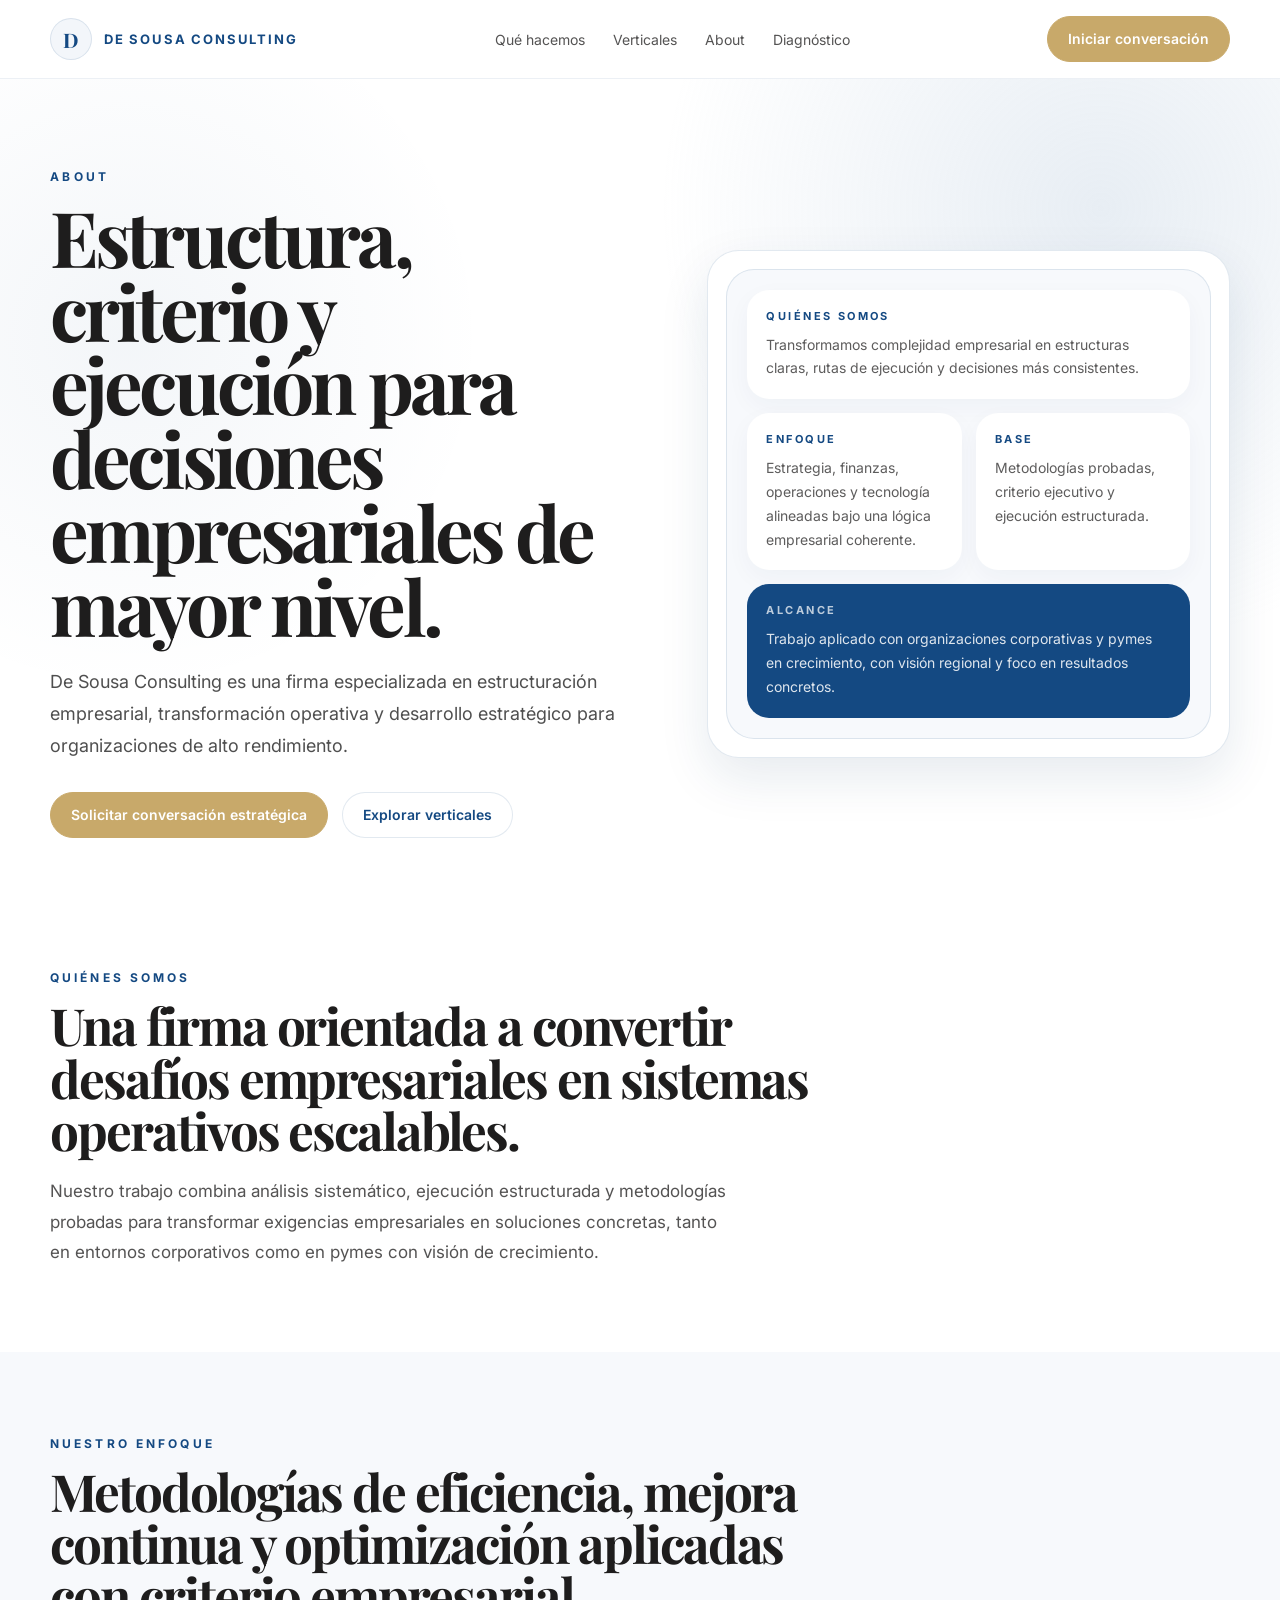
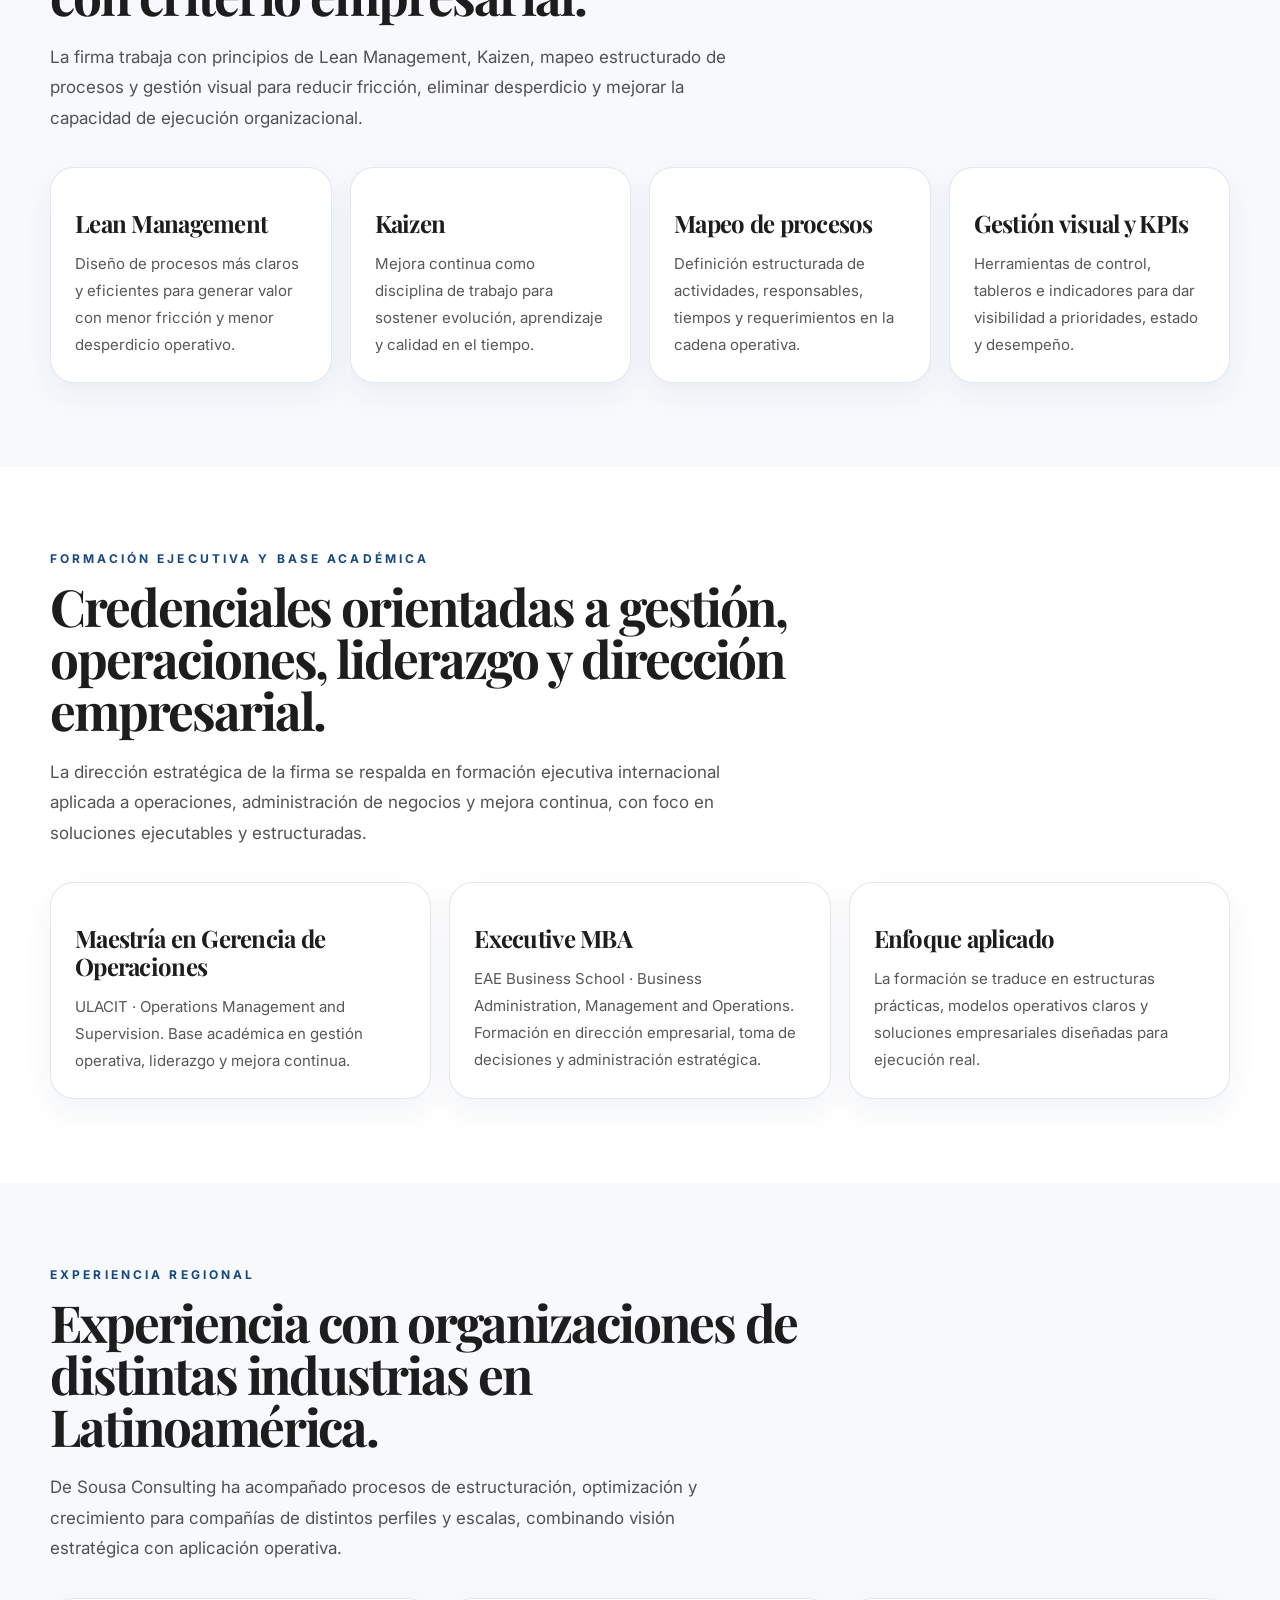
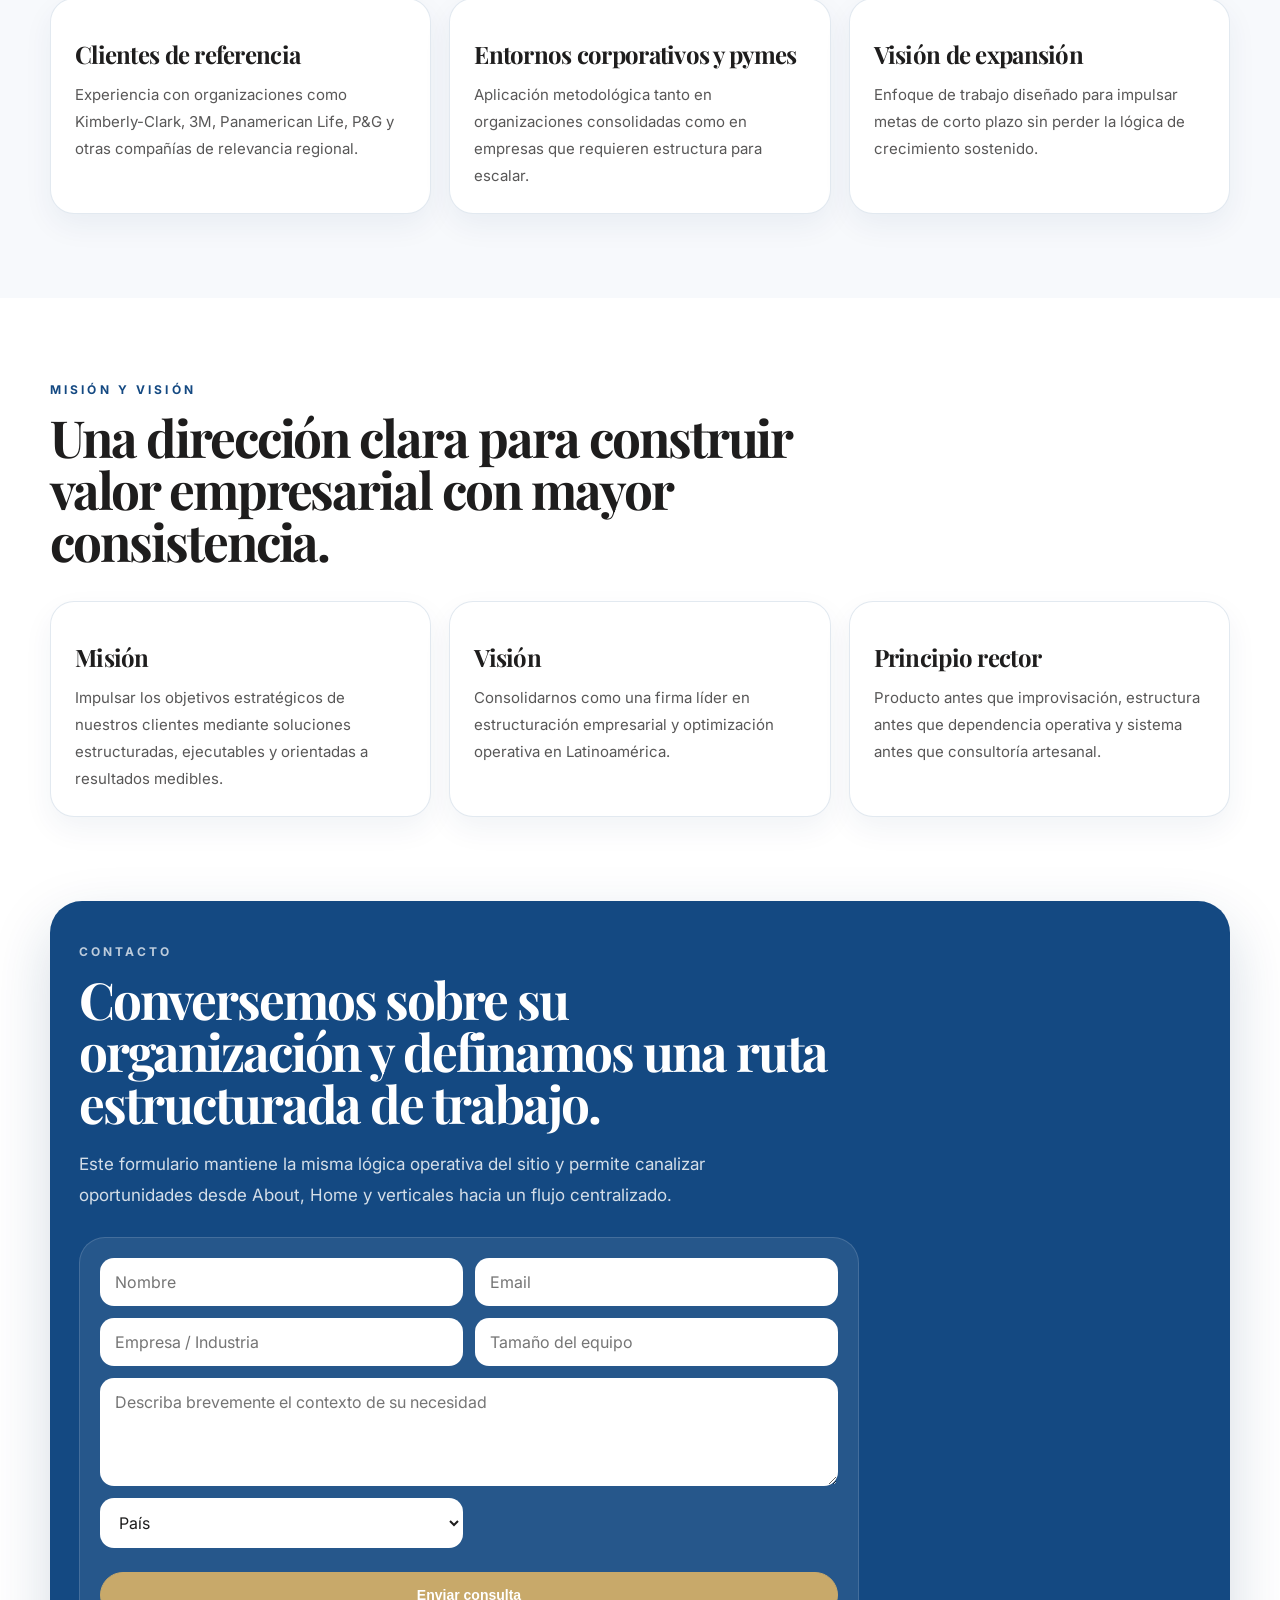
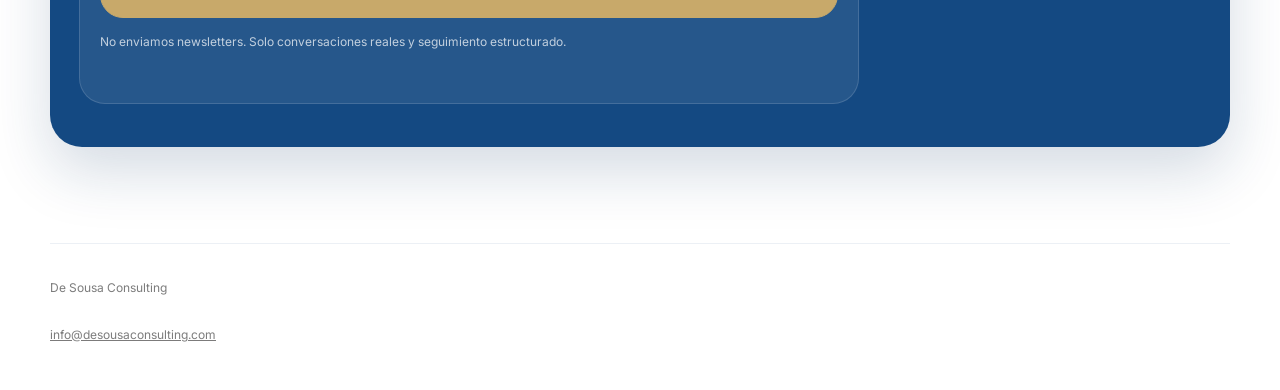
==== about/index.html @ 79d65e36 "Create index.html" ====
<!doctype html>
<html lang="es">
  <head>
    <meta charset="utf-8" />
    <meta name="viewport" content="width=device-width,initial-scale=1" />
    <title>About — De Sousa Consulting</title>

    <meta
      name="description"
      content="Conozca a De Sousa Consulting, su enfoque metodológico, credenciales ejecutivas y experiencia regional en estructuración empresarial, operaciones y estrategia."
    />
    <meta name="theme-color" content="#144982" />

    <link rel="icon" type="image/png" href="/favicon.png" />
    <link rel="preconnect" href="https://fonts.googleapis.com" />
    <link rel="preconnect" href="https://fonts.gstatic.com" crossorigin />
    <link
      href="https://fonts.googleapis.com/css2?family=Inter:wght@400;500;600;700&family=Playfair+Display:wght@600;700&display=swap"
      rel="stylesheet"
    />
    <link rel="stylesheet" href="/styles.css" />

    <meta property="og:title" content="About — De Sousa Consulting" />
    <meta
      property="og:description"
      content="Firma especializada en estructuración empresarial, transformación operativa y desarrollo estratégico para organizaciones de alto rendimiento."
    />
    <meta property="og:type" content="website" />
    <meta property="og:site_name" content="De Sousa Consulting" />
    <meta property="og:url" content="https://desousaconsulting.com/about/" />
    <meta property="og:image" content="https://desousaconsulting.com/assets/og-about.jpg" />
    <link rel="canonical" href="https://desousaconsulting.com/about/" />

    <meta name="twitter:card" content="summary_large_image" />
    <meta name="twitter:title" content="About — De Sousa Consulting" />
    <meta
      name="twitter:description"
      content="Experiencia, credenciales y enfoque metodológico aplicados a estrategia, operaciones y transformación empresarial."
    />
    <meta name="twitter:image" content="https://desousaconsulting.com/assets/og-about.jpg" />

    <script src="https://challenges.cloudflare.com/turnstile/v0/api.js" async defer></script>
    <script defer src="/config.js"></script>
    <script defer src="/app.js"></script>
  </head>

  <body>
    <header class="site-header">
      <div class="wrap header-inner">
        <a href="/" class="brand" aria-label="Inicio De Sousa Consulting">
          <span class="brand-mark">D</span>
          <span class="brand-text">De Sousa Consulting</span>
        </a>

        <nav class="site-nav" aria-label="Navegación principal">
          <a href="/#que-hacemos">Qué hacemos</a>
          <a href="/#verticales">Verticales</a>
          <a href="/about/">About</a>
          <a href="/#diagnostico">Diagnóstico</a>
        </nav>

        <a class="btn" href="#contacto">Iniciar conversación</a>
      </div>
    </header>

    <main id="top">
      <section class="hero" aria-labelledby="hero-title">
        <div class="wrap hero-grid">
          <div>
            <p class="eyebrow">About</p>
            <h1 id="hero-title">Estructura, criterio y ejecución para decisiones empresariales de mayor nivel.</h1>
            <p class="lead">
              De Sousa Consulting es una firma especializada en estructuración empresarial, transformación operativa y desarrollo estratégico para organizaciones de alto rendimiento.
            </p>
            <div class="cta-row">
              <a class="btn" href="#contacto">Solicitar conversación estratégica</a>
              <a class="btn secondary" href="/#verticales">Explorar verticales</a>
            </div>
          </div>

          <div class="hero-panel" aria-label="Resumen institucional">
            <div class="hero-panel-inner">
              <div class="info-card">
                <p class="mini-label">Quiénes somos</p>
                <p class="mini-copy">
                  Transformamos complejidad empresarial en estructuras claras, rutas de ejecución y decisiones más consistentes.
                </p>
              </div>

              <div class="info-grid-2">
                <div class="info-card">
                  <p class="mini-label">Enfoque</p>
                  <p class="mini-copy">Estrategia, finanzas, operaciones y tecnología alineadas bajo una lógica empresarial coherente.</p>
                </div>
                <div class="info-card">
                  <p class="mini-label">Base</p>
                  <p class="mini-copy">Metodologías probadas, criterio ejecutivo y ejecución estructurada.</p>
                </div>
              </div>

              <div class="info-card dark">
                <p class="mini-label">Alcance</p>
                <p class="mini-copy">
                  Trabajo aplicado con organizaciones corporativas y pymes en crecimiento, con visión regional y foco en resultados concretos.
                </p>
              </div>
            </div>
          </div>
        </div>
      </section>

      <section class="section" id="quienes-somos" aria-labelledby="quienes-somos-title">
        <div class="wrap">
          <div class="section-header">
            <p class="section-label">Quiénes somos</p>
            <h2 id="quienes-somos-title">Una firma orientada a convertir desafíos empresariales en sistemas operativos escalables.</h2>
            <p class="section-intro">
              Nuestro trabajo combina análisis sistemático, ejecución estructurada y metodologías probadas para transformar exigencias empresariales en soluciones concretas, tanto en entornos corporativos como en pymes con visión de crecimiento.
            </p>
          </div>
        </div>
      </section>

      <section class="section alt" id="enfoque" aria-labelledby="enfoque-title">
        <div class="wrap">
          <div class="section-header">
            <p class="section-label">Nuestro enfoque</p>
            <h2 id="enfoque-title">Metodologías de eficiencia, mejora continua y optimización aplicadas con criterio empresarial.</h2>
            <p class="section-intro">
              La firma trabaja con principios de Lean Management, Kaizen, mapeo estructurado de procesos y gestión visual para reducir fricción, eliminar desperdicio y mejorar la capacidad de ejecución organizacional.
            </p>
          </div>

          <div class="grid-4">
            <article class="feature-card">
              <h3>Lean Management</h3>
              <p>Diseño de procesos más claros y eficientes para generar valor con menor fricción y menor desperdicio operativo.</p>
            </article>

            <article class="feature-card">
              <h3>Kaizen</h3>
              <p>Mejora continua como disciplina de trabajo para sostener evolución, aprendizaje y calidad en el tiempo.</p>
            </article>

            <article class="feature-card">
              <h3>Mapeo de procesos</h3>
              <p>Definición estructurada de actividades, responsables, tiempos y requerimientos en la cadena operativa.</p>
            </article>

            <article class="feature-card">
              <h3>Gestión visual y KPIs</h3>
              <p>Herramientas de control, tableros e indicadores para dar visibilidad a prioridades, estado y desempeño.</p>
            </article>
          </div>
        </div>
      </section>

      <section class="section" id="credenciales" aria-labelledby="credenciales-title">
        <div class="wrap">
          <div class="section-header">
            <p class="section-label">Formación ejecutiva y base académica</p>
            <h2 id="credenciales-title">Credenciales orientadas a gestión, operaciones, liderazgo y dirección empresarial.</h2>
            <p class="section-intro">
              La dirección estratégica de la firma se respalda en formación ejecutiva internacional aplicada a operaciones, administración de negocios y mejora continua, con foco en soluciones ejecutables y estructuradas.
            </p>
          </div>

          <div class="grid-3">
            <article class="feature-card">
              <h3>Maestría en Gerencia de Operaciones</h3>
              <p>ULACIT · Operations Management and Supervision. Base académica en gestión operativa, liderazgo y mejora continua.</p>
            </article>

            <article class="feature-card">
              <h3>Executive MBA</h3>
              <p>EAE Business School · Business Administration, Management and Operations. Formación en dirección empresarial, toma de decisiones y administración estratégica.</p>
            </article>

            <article class="feature-card">
              <h3>Enfoque aplicado</h3>
              <p>La formación se traduce en estructuras prácticas, modelos operativos claros y soluciones empresariales diseñadas para ejecución real.</p>
            </article>
          </div>
        </div>
      </section>

      <section class="section alt" id="experiencia" aria-labelledby="experiencia-title">
        <div class="wrap">
          <div class="section-header">
            <p class="section-label">Experiencia regional</p>
            <h2 id="experiencia-title">Experiencia con organizaciones de distintas industrias en Latinoamérica.</h2>
            <p class="section-intro">
              De Sousa Consulting ha acompañado procesos de estructuración, optimización y crecimiento para compañías de distintos perfiles y escalas, combinando visión estratégica con aplicación operativa.
            </p>
          </div>

          <div class="grid-3">
            <article class="feature-card">
              <h3>Clientes de referencia</h3>
              <p>Experiencia con organizaciones como Kimberly-Clark, 3M, Panamerican Life, P&amp;G y otras compañías de relevancia regional.</p>
            </article>

            <article class="feature-card">
              <h3>Entornos corporativos y pymes</h3>
              <p>Aplicación metodológica tanto en organizaciones consolidadas como en empresas que requieren estructura para escalar.</p>
            </article>

            <article class="feature-card">
              <h3>Visión de expansión</h3>
              <p>Enfoque de trabajo diseñado para impulsar metas de corto plazo sin perder la lógica de crecimiento sostenido.</p>
            </article>
          </div>
        </div>
      </section>

      <section class="section" id="mision-vision" aria-labelledby="mision-vision-title">
        <div class="wrap">
          <div class="section-header">
            <p class="section-label">Misión y visión</p>
            <h2 id="mision-vision-title">Una dirección clara para construir valor empresarial con mayor consistencia.</h2>
          </div>

          <div class="grid-3">
            <article class="feature-card">
              <h3>Misión</h3>
              <p>Impulsar los objetivos estratégicos de nuestros clientes mediante soluciones estructuradas, ejecutables y orientadas a resultados medibles.</p>
            </article>

            <article class="feature-card">
              <h3>Visión</h3>
              <p>Consolidarnos como una firma líder en estructuración empresarial y optimización operativa en Latinoamérica.</p>
            </article>

            <article class="feature-card">
              <h3>Principio rector</h3>
              <p>Producto antes que improvisación, estructura antes que dependencia operativa y sistema antes que consultoría artesanal.</p>
            </article>
          </div>
        </div>
      </section>

      <section class="cta-section" id="contacto" aria-labelledby="contacto-title">
        <div class="wrap">
          <div class="cta-panel">
            <div class="section-header">
              <p class="section-label">Contacto</p>
              <h2 id="contacto-title">Conversemos sobre su organización y definamos una ruta estructurada de trabajo.</h2>
              <p class="section-intro">
                Este formulario mantiene la misma lógica operativa del sitio y permite canalizar oportunidades desde About, Home y verticales hacia un flujo centralizado.
              </p>
            </div>

            <div class="form-card">
              <form id="leadForm" class="form">
                <input type="hidden" name="category" value="about-contact" />
                <input type="hidden" id="requestType" name="requestType" value="conversation" />
                <input type="hidden" id="demoVertical" name="demoVertical" value="about" />

                <div class="form-grid">
                  <input id="name" name="name" placeholder="Nombre" autocomplete="name" required />
                  <input id="email" name="email" type="email" placeholder="Email" autocomplete="email" inputmode="email" required />
                </div>

                <div class="form-grid">
                  <input id="industry" name="industry" placeholder="Empresa / Industria" autocomplete="organization" required />
                  <input id="teamSize" name="teamSize" type="number" min="1" step="1" inputmode="numeric" placeholder="Tamaño del equipo" autocomplete="off" />
                </div>

                <textarea id="pain" name="pain" rows="4" placeholder="Describa brevemente el contexto de su necesidad"></textarea>

                <div class="form-grid">
                  <select id="country" name="country" autocomplete="country-name">
                    <option value="">País</option>
                    <option value="Argentina">Argentina</option>
                    <option value="Australia">Australia</option>
                    <option value="Bolivia">Bolivia</option>
                    <option value="Brasil">Brasil</option>
                    <option value="Canadá">Canadá</option>
                    <option value="Chile">Chile</option>
                    <option value="Colombia">Colombia</option>
                    <option value="Costa Rica">Costa Rica</option>
                    <option value="Ecuador">Ecuador</option>
                    <option value="El Salvador">El Salvador</option>
                    <option value="España">España</option>
                    <option value="Estados Unidos">Estados Unidos</option>
                    <option value="Guatemala">Guatemala</option>
                    <option value="Honduras">Honduras</option>
                    <option value="México">México</option>
                    <option value="Nicaragua">Nicaragua</option>
                    <option value="Panamá">Panamá</option>
                    <option value="Paraguay">Paraguay</option>
                    <option value="Perú">Perú</option>
                    <option value="Puerto Rico">Puerto Rico</option>
                    <option value="República Dominicana">República Dominicana</option>
                    <option value="Uruguay">Uruguay</option>
                    <option value="Venezuela">Venezuela</option>
                    <option value="Otro">Otro</option>
                  </select>

                  <input
                    id="countryOther"
                    name="countryOther"
                    type="text"
                    placeholder="Especifica tu país"
                    autocomplete="off"
                    hidden
                  />
                </div>

                <div class="cf-turnstile" data-sitekey="0x4AAAAAACo2kg_YUeI2tGEs"></div>

                <button type="submit" class="btn">Enviar consulta</button>

                <p class="fine">No enviamos newsletters. Solo conversaciones reales y seguimiento estructurado.</p>
                <p id="formStatus" class="fine" aria-live="polite"></p>
              </form>
            </div>
          </div>
        </div>
      </section>
    </main>

    <footer class="foot">
      <div class="wrap foot-inner">
        <p>De Sousa Consulting</p>
        <p><a href="mailto:info@desousaconsulting.com">info@desousaconsulting.com</a></p>
      </div>
    </footer>
  </body>
</html>
---- styles.css ----
:root {
  --primary: #144982;
  --primary-dark: #0f3763;
  --highlight: #abc1d7;
  --neutral-dark: #1e1d1d;
  --neutral-light: #d9d9d9;
  --accent: #c8a96a;
  --surface: #f7f9fc;
  --surface-2: #f3f6fa;
  --border: rgba(20, 73, 130, 0.12);
  --border-soft: rgba(20, 73, 130, 0.08);
  --shadow-soft: 0 12px 30px rgba(15, 55, 99, 0.06);
  --shadow-medium: 0 20px 50px rgba(15, 55, 99, 0.1);
  --radius-card: 24px;
  --radius-pill: 999px;
  --container: 1180px;
}

* {
  box-sizing: border-box;
}

html {
  scroll-behavior: smooth;
}

body {
  margin: 0;
  font-family: "Inter", system-ui, -apple-system, BlinkMacSystemFont, "Segoe UI", sans-serif;
  color: var(--neutral-dark);
  background: #ffffff;
  -webkit-font-smoothing: antialiased;
  text-rendering: optimizeLegibility;
}

img {
  max-width: 100%;
  display: block;
}

a {
  color: inherit;
}

.wrap {
  width: min(var(--container), calc(100% - 40px));
  margin: 0 auto;
}

.font-display,
h1,
h2,
h3 {
  font-family: "Playfair Display", Georgia, serif;
}

.site-header {
  position: sticky;
  top: 0;
  z-index: 30;
  background: rgba(255, 255, 255, 0.92);
  backdrop-filter: blur(12px);
  -webkit-backdrop-filter: blur(12px);
  border-bottom: 1px solid var(--border-soft);
}

.header-inner {
  min-height: 78px;
  display: flex;
  align-items: center;
  justify-content: space-between;
  gap: 20px;
}

.brand {
  display: inline-flex;
  align-items: center;
  gap: 12px;
  text-decoration: none;
  color: var(--primary);
}

.brand-mark {
  width: 42px;
  height: 42px;
  border-radius: 50%;
  display: inline-flex;
  align-items: center;
  justify-content: center;
  border: 1px solid var(--border);
  background: var(--surface-2);
  font-family: "Playfair Display", Georgia, serif;
  font-size: 20px;
  font-weight: 700;
}

.brand-text {
  font-size: 13px;
  font-weight: 700;
  letter-spacing: 0.14em;
  text-transform: uppercase;
}

.site-nav {
  display: none;
  align-items: center;
  gap: 28px;
}

.site-nav a {
  text-decoration: none;
  font-size: 14px;
  color: rgba(30, 29, 29, 0.76);
  transition: color 0.2s ease;
}

.site-nav a:hover {
  color: var(--primary);
}

.btn {
  min-height: 46px;
  display: inline-flex;
  align-items: center;
  justify-content: center;
  padding: 12px 20px;
  border-radius: var(--radius-pill);
  border: 1px solid var(--accent);
  background: var(--accent);
  color: #ffffff;
  text-decoration: none;
  font-size: 14px;
  font-weight: 600;
  line-height: 1;
  transition: transform 0.18s ease, filter 0.18s ease, background-color 0.18s ease,
    border-color 0.18s ease;
  cursor: pointer;
}

.btn:hover {
  transform: translateY(-1px);
  filter: brightness(0.96);
}

.btn.secondary {
  background: #ffffff;
  color: var(--primary);
  border-color: var(--border);
}

.btn.secondary:hover {
  background: var(--surface);
  filter: none;
}

.hero {
  position: relative;
  overflow: hidden;
  padding: 34px 0 24px;
}

.hero::before {
  content: "";
  position: absolute;
  inset: 0;
  background:
    radial-gradient(circle at 86% 16%, rgba(171, 193, 215, 0.28), transparent 34%),
    radial-gradient(circle at 10% 32%, rgba(20, 73, 130, 0.05), transparent 28%);
  pointer-events: none;
}

.hero-grid {
  position: relative;
  display: grid;
  gap: 28px;
  align-items: center;
  padding: 32px 0 20px;
}

.eyebrow {
  margin: 0 0 16px;
  color: var(--primary);
  font-size: 12px;
  font-weight: 700;
  letter-spacing: 0.28em;
  text-transform: uppercase;
}

h1 {
  margin: 0;
  max-width: 12ch;
  font-size: clamp(3rem, 6vw, 5.3rem);
  line-height: 0.96;
  letter-spacing: -0.05em;
}

.lead {
  margin: 24px 0 0;
  max-width: 60ch;
  font-size: 18px;
  line-height: 1.78;
  color: rgba(30, 29, 29, 0.78);
}

.cta-row {
  display: flex;
  flex-wrap: wrap;
  gap: 14px;
  margin-top: 30px;
}

.hero-panel {
  border: 1px solid var(--border);
  border-radius: 32px;
  background: #ffffff;
  padding: 18px;
  box-shadow: var(--shadow-medium);
}

.hero-panel-inner {
  border: 1px solid var(--border);
  border-radius: 28px;
  background: var(--surface);
  padding: 20px;
  display: grid;
  gap: 14px;
}

.info-card {
  border: 1px solid rgba(255, 255, 255, 0.9);
  border-radius: 22px;
  background: #ffffff;
  padding: 18px;
  box-shadow: 0 8px 24px rgba(15, 55, 99, 0.04);
}

.info-card.dark {
  background: var(--primary);
  color: #ffffff;
  border-color: transparent;
  box-shadow: none;
}

.info-grid-2 {
  display: grid;
  grid-template-columns: 1fr 1fr;
  gap: 14px;
}

.mini-label {
  margin: 0;
  color: var(--primary);
  font-size: 11px;
  font-weight: 700;
  letter-spacing: 0.22em;
  text-transform: uppercase;
}

.dark .mini-label {
  color: rgba(255, 255, 255, 0.72);
}

.mini-copy {
  margin: 10px 0 0;
  font-size: 14px;
  line-height: 1.7;
  color: rgba(30, 29, 29, 0.72);
}

.dark .mini-copy {
  color: rgba(255, 255, 255, 0.86);
}

.section {
  padding: 84px 0;
}

.section.alt {
  background: var(--surface);
}

.section-header {
  max-width: 760px;
}

.section-label {
  margin: 0 0 14px;
  color: var(--primary);
  font-size: 12px;
  font-weight: 700;
  letter-spacing: 0.26em;
  text-transform: uppercase;
}

h2 {
  margin: 0;
  font-size: clamp(2.2rem, 4vw, 3.6rem);
  line-height: 1.02;
  letter-spacing: -0.04em;
}

.section-intro {
  margin: 20px 0 0;
  max-width: 62ch;
  font-size: 17px;
  line-height: 1.8;
  color: rgba(30, 29, 29, 0.76);
}

.grid-4,
.grid-3 {
  display: grid;
  gap: 18px;
  margin-top: 34px;
}

.feature-card,
.vertical-card,
.timeline-card {
  border: 1px solid var(--border);
  border-radius: var(--radius-card);
  background: #ffffff;
  padding: 24px;
  box-shadow: var(--shadow-soft);
}

.feature-icon {
  width: 48px;
  height: 48px;
  display: inline-flex;
  align-items: center;
  justify-content: center;
  border-radius: 18px;
  color: var(--primary);
  background: var(--surface-2);
}

.feature-card h3,
.vertical-card h3,
.timeline-card h3 {
  margin: 18px 0 0;
  font-size: 24px;
  line-height: 1.15;
  letter-spacing: -0.03em;
}

.feature-card p,
.vertical-card p,
.timeline-card p {
  margin: 12px 0 0;
  font-size: 15px;
  line-height: 1.8;
  color: rgba(30, 29, 29, 0.74);
}

.vertical-card {
  text-decoration: none;
  transition: transform 0.22s ease, border-color 0.22s ease, box-shadow 0.22s ease;
}

.vertical-card:hover {
  transform: translateY(-2px);
  border-color: rgba(200, 169, 106, 0.45);
  box-shadow: 0 18px 42px rgba(15, 55, 99, 0.1);
}

.vertical-top {
  display: flex;
  align-items: flex-start;
  justify-content: space-between;
  gap: 18px;
}

.vertical-arrow {
  width: 40px;
  height: 40px;
  flex: 0 0 40px;
  display: inline-flex;
  align-items: center;
  justify-content: center;
  border-radius: 50%;
  border: 1px solid var(--border);
  background: var(--surface);
  color: var(--primary);
  font-size: 18px;
}

.timeline-desktop {
  display: none;
  gap: 16px;
  margin-top: 34px;
}

.timeline-mobile {
  display: grid;
  gap: 14px;
  margin-top: 34px;
}

.timeline-step {
  display: flex;
  gap: 14px;
  align-items: flex-start;
  border: 1px solid var(--border);
  border-radius: 22px;
  background: #ffffff;
  padding: 18px;
  box-shadow: var(--shadow-soft);
}

.step-num {
  width: 42px;
  height: 42px;
  flex: 0 0 42px;
  display: inline-flex;
  align-items: center;
  justify-content: center;
  border-radius: 50%;
  background: var(--primary);
  color: #ffffff;
  font-size: 13px;
  font-weight: 700;
}

.timeline-card .step-label {
  margin: 0;
  color: var(--primary);
  font-size: 12px;
  font-weight: 700;
  letter-spacing: 0.2em;
  text-transform: uppercase;
}

.timeline-card h3 {
  font-size: 22px;
  margin-top: 12px;
}

.timeline-connector {
  display: none;
}

.cta-section {
  padding: 0 0 96px;
}

.cta-panel {
  border: 1px solid rgba(20, 73, 130, 0.12);
  border-radius: 32px;
  background: var(--primary);
  color: #ffffff;
  padding: 42px 28px;
  box-shadow: 0 24px 60px rgba(15, 55, 99, 0.18);
}

.cta-panel .section-label {
  color: rgba(255, 255, 255, 0.72);
}

.cta-panel h2 {
  color: #ffffff;
}

.cta-panel .section-intro {
  color: rgba(255, 255, 255, 0.82);
}

.form-card {
  margin-top: 26px;
  max-width: 780px;
  border: 1px solid rgba(255, 255, 255, 0.14);
  border-radius: 26px;
  background: rgba(255, 255, 255, 0.08);
  padding: 20px;
}

.form {
  display: grid;
  gap: 12px;
}

.form-grid {
  display: grid;
  gap: 12px;
}

input,
textarea,
select {
  width: 100%;
  padding: 13px 14px;
  border-radius: 14px;
  border: 1px solid rgba(255, 255, 255, 0.18);
  background: #ffffff;
  color: var(--neutral-dark);
  font: inherit;
  transition: border-color 0.18s ease, box-shadow 0.18s ease;
}

input:focus,
textarea:focus,
select:focus {
  outline: none;
  border-color: var(--accent);
  box-shadow: 0 0 0 4px rgba(200, 169, 106, 0.18);
}

textarea {
  resize: vertical;
}

.fine {
  margin: 2px 0 0;
  font-size: 12px;
  line-height: 1.6;
  color: rgba(255, 255, 255, 0.72);
}

#formStatus {
  min-height: 18px;
}

.foot {
  padding: 0 0 36px;
}

.foot-inner {
  padding-top: 24px;
  border-top: 1px solid var(--border-soft);
  display: flex;
  flex-direction: column;
  gap: 8px;
  font-size: 12px;
  color: rgba(30, 29, 29, 0.58);
}

@media (min-width: 860px) {
  .site-nav {
    display: inline-flex;
  }

  .hero-grid {
    grid-template-columns: 1.08fr 0.92fr;
    gap: 44px;
    padding: 56px 0 24px;
  }

  .grid-4 {
    grid-template-columns: repeat(2, minmax(0, 1fr));
  }

  .grid-3 {
    grid-template-columns: repeat(2, minmax(0, 1fr));
  }

  .form-grid {
    grid-template-columns: 1fr 1fr;
  }
}

@media (min-width: 1120px) {
  .grid-4 {
    grid-template-columns: repeat(4, minmax(0, 1fr));
  }

  .grid-3 {
    grid-template-columns: repeat(3, minmax(0, 1fr));
  }

  .timeline-desktop {
    display: grid;
    grid-template-columns: repeat(5, minmax(0, 1fr));
  }

  .timeline-mobile {
    display: none;
  }

  .timeline-item {
    position: relative;
  }

  .timeline-connector {
    display: block;
    position: absolute;
    top: 50%;
    right: -8px;
    width: 16px;
    height: 1px;
    background: var(--highlight);
  }
}
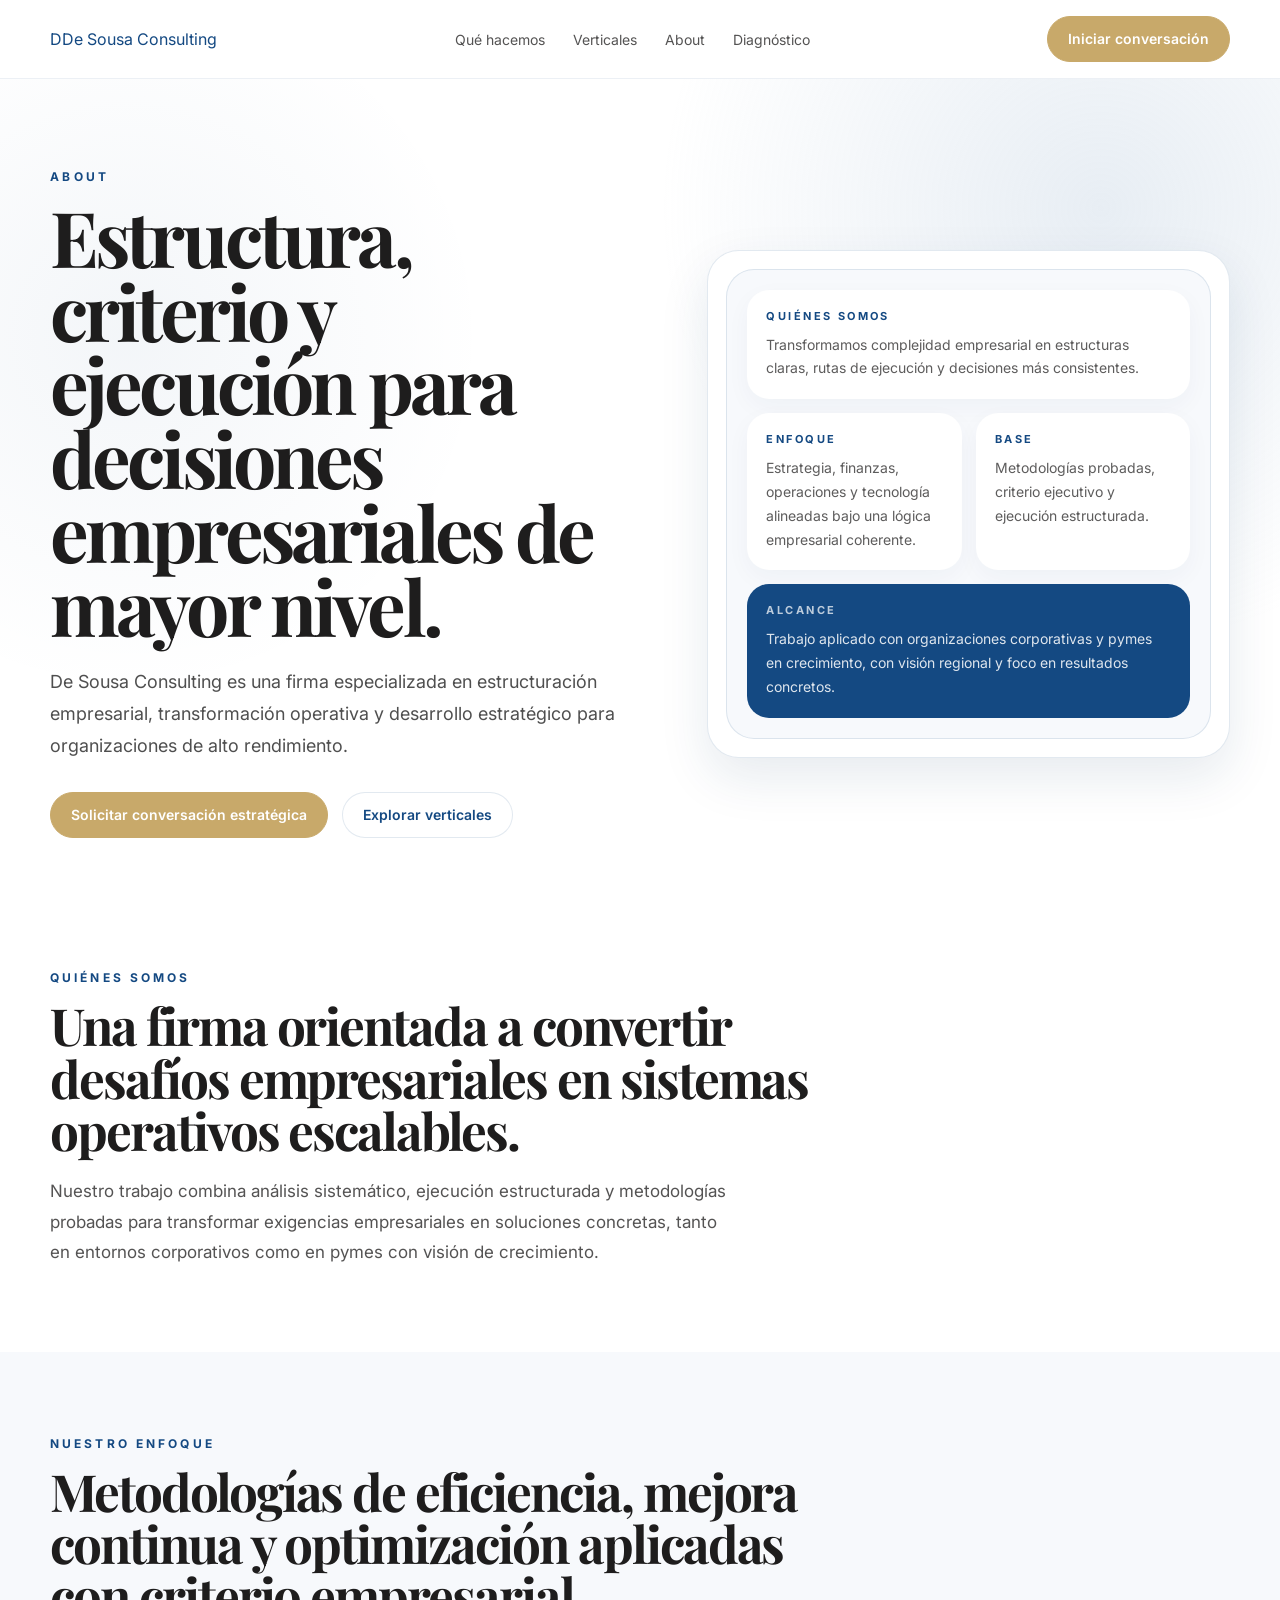
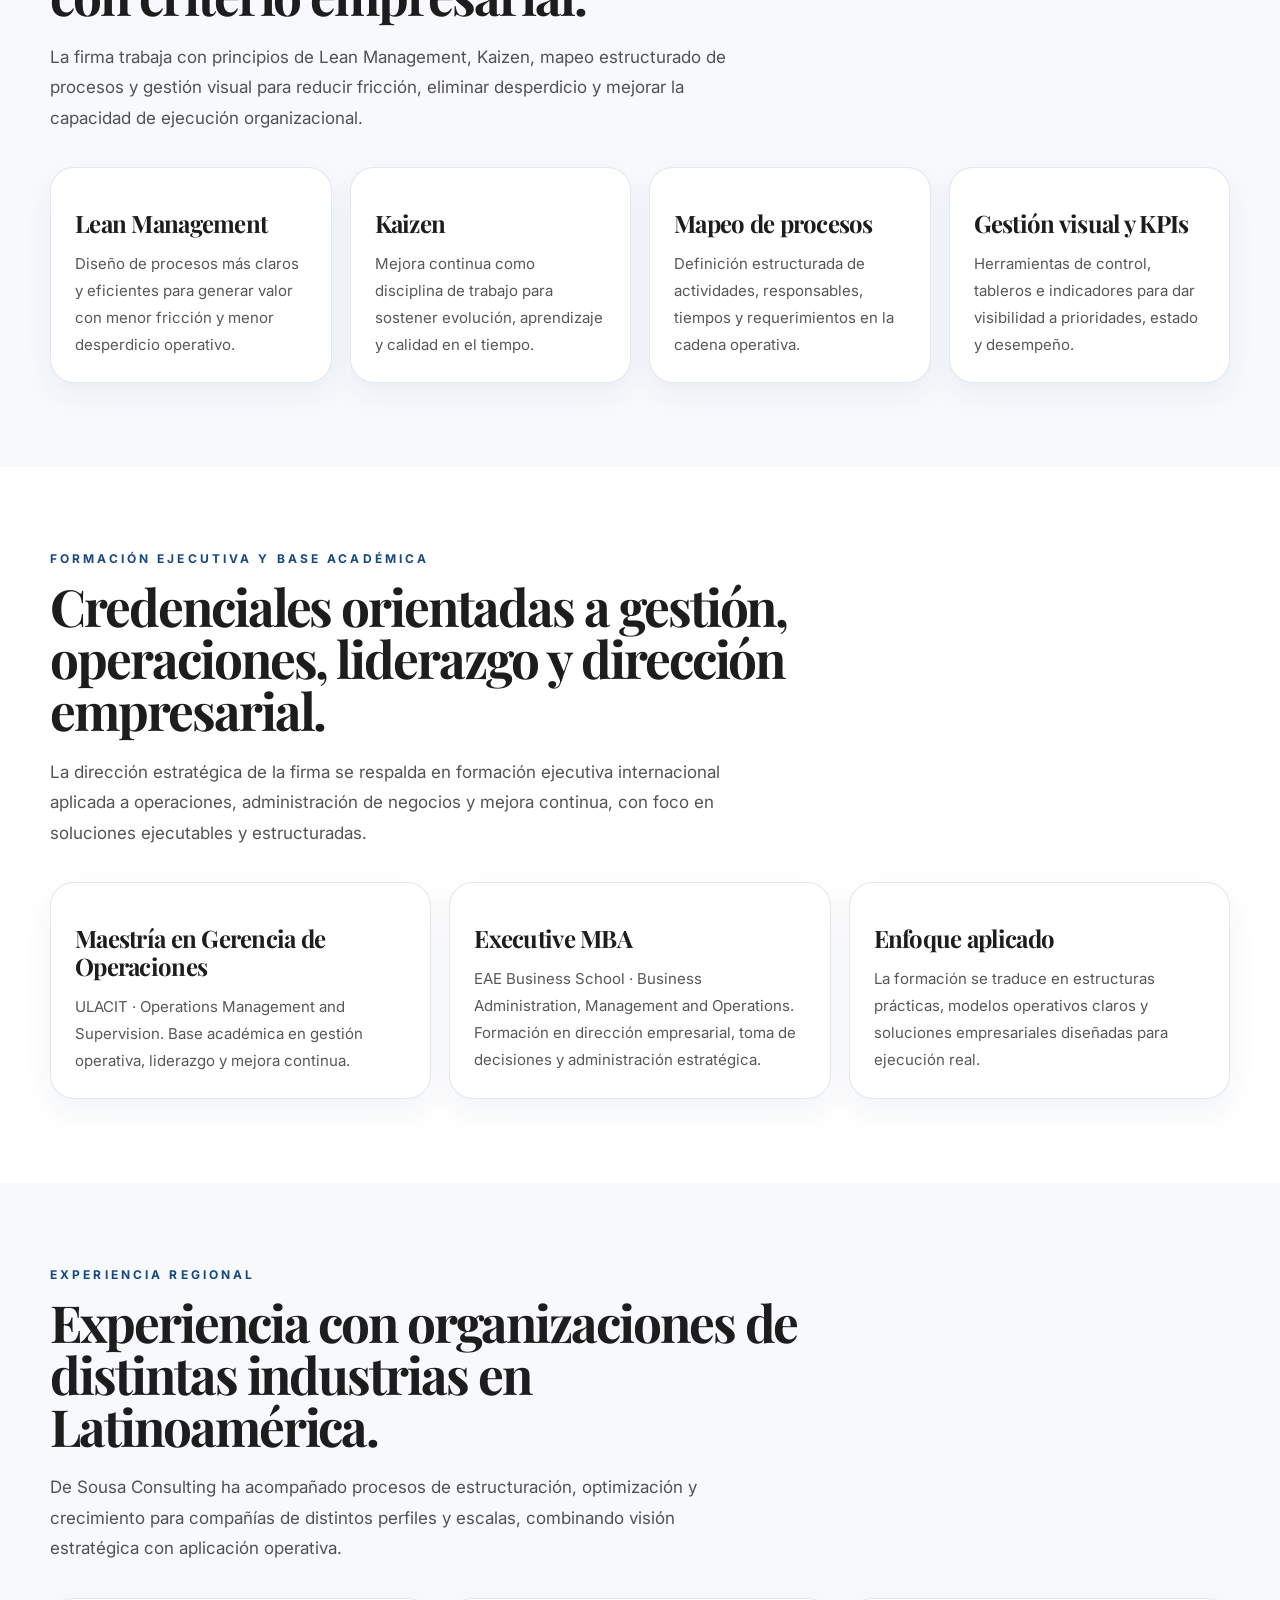
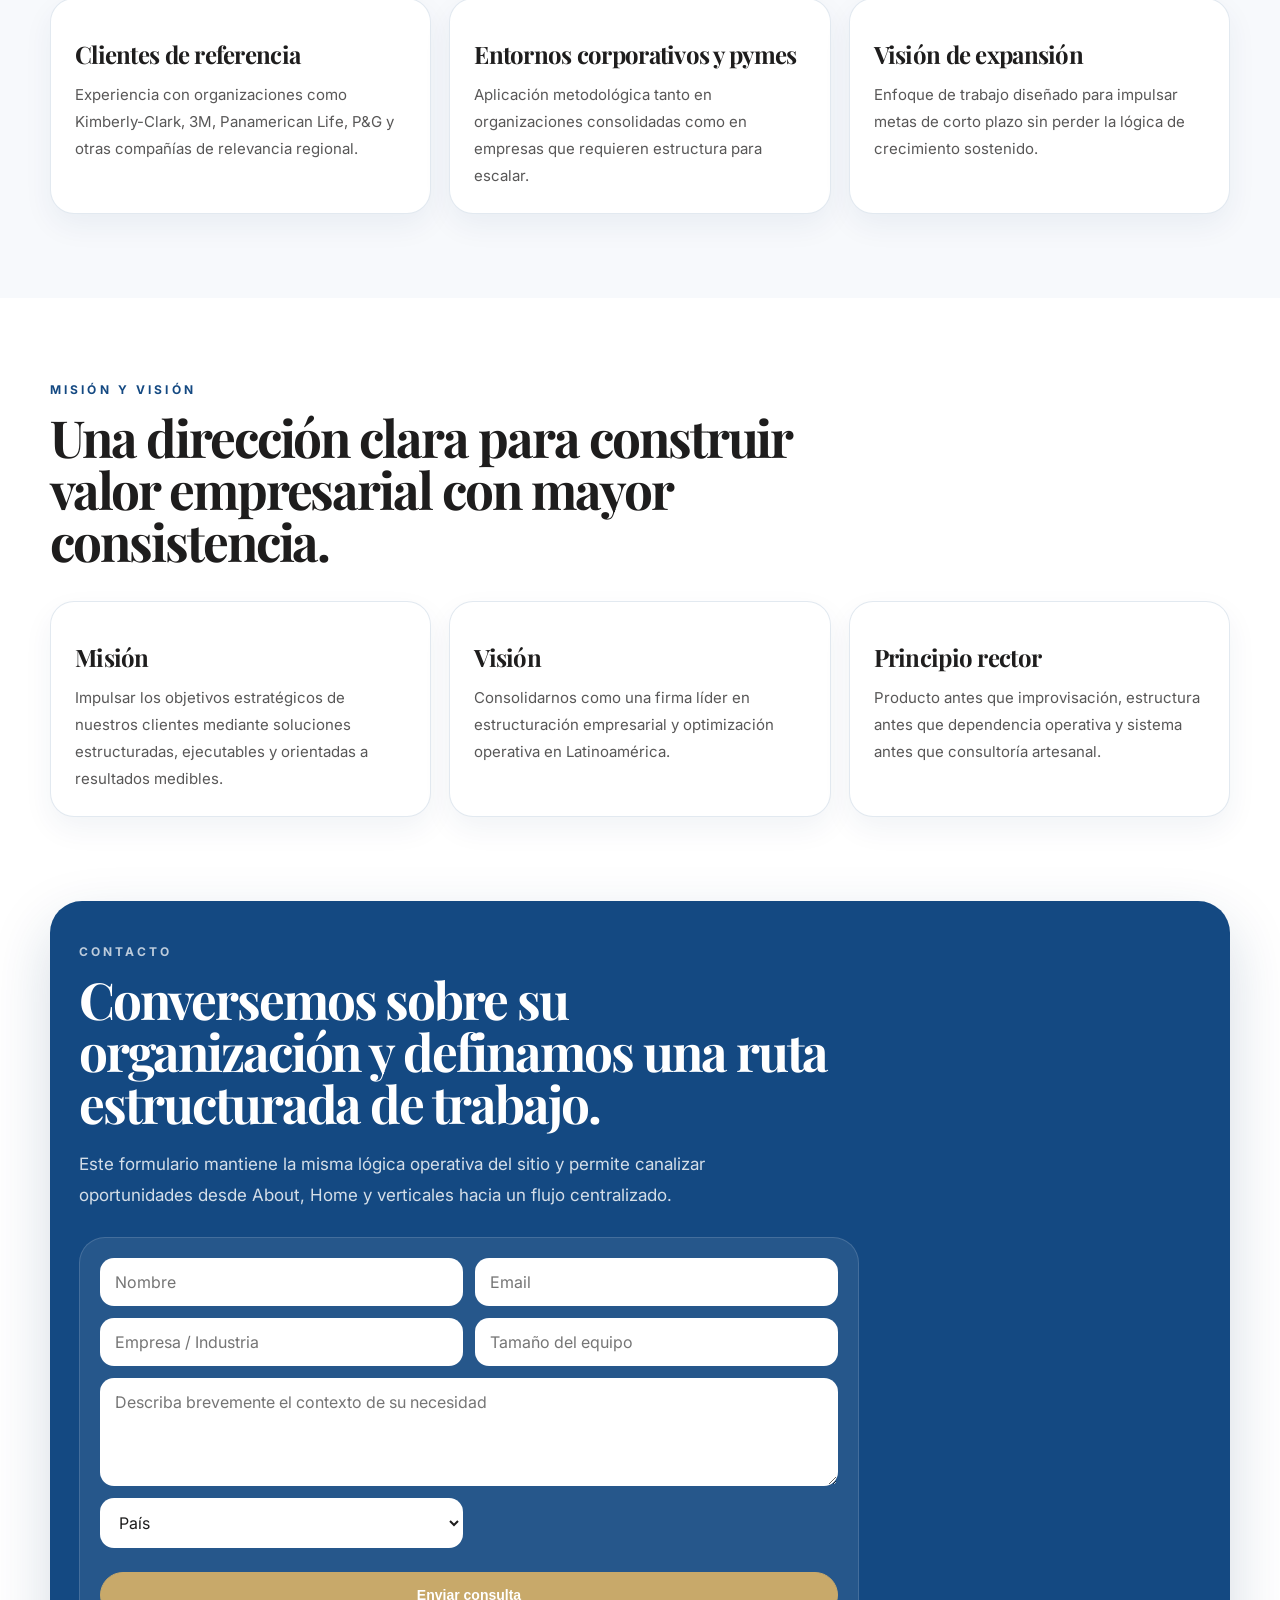
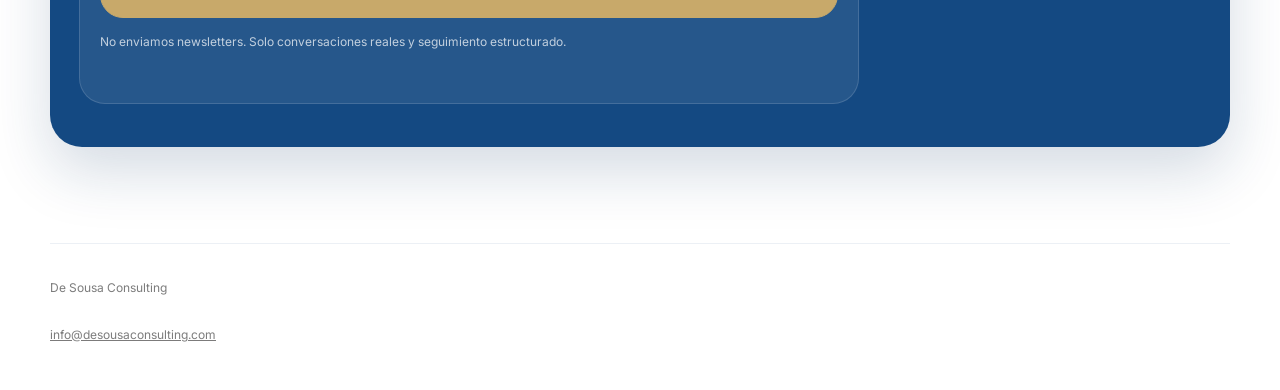
==== commit 7c84f6c7: "Update index.html" ====
--- a/about/index.html
+++ b/about/index.html
@@ -11,7 +11,7 @@
     />
     <meta name="theme-color" content="#144982" />
 
-    <link rel="icon" type="image/png" href="/favicon.png" />
+    <link rel="icon" type="image/png" href="/assets/favicon-desousa.png" />
     <link rel="preconnect" href="https://fonts.googleapis.com" />
     <link rel="preconnect" href="https://fonts.gstatic.com" crossorigin />
     <link
--- a/styles.css
+++ b/styles.css
@@ -75,30 +75,22 @@
 .brand {
   display: inline-flex;
   align-items: center;
-  gap: 12px;
   text-decoration: none;
   color: var(--primary);
-}
-
-.brand-mark {
-  width: 42px;
-  height: 42px;
-  border-radius: 50%;
-  display: inline-flex;
-  align-items: center;
-  justify-content: center;
-  border: 1px solid var(--border);
-  background: var(--surface-2);
-  font-family: "Playfair Display", Georgia, serif;
-  font-size: 20px;
-  font-weight: 700;
-}
-
-.brand-text {
-  font-size: 13px;
-  font-weight: 700;
-  letter-spacing: 0.14em;
-  text-transform: uppercase;
+  min-width: 0;
+  flex-shrink: 1;
+}
+
+.brand-logo {
+  max-width: 179px;
+}
+
+.brand-logo-image {
+  display: block;
+  width: auto;
+  height: 60px;
+  max-width: 100%;
+  object-fit: contain;
 }
 
 .site-nav {
@@ -539,6 +531,14 @@
     display: inline-flex;
   }
 
+  .brand-logo {
+    max-width: 240px;
+  }
+
+  .brand-logo-image {
+    height: 60px;
+  }
+
   .hero-grid {
     grid-template-columns: 1.08fr 0.92fr;
     gap: 44px;
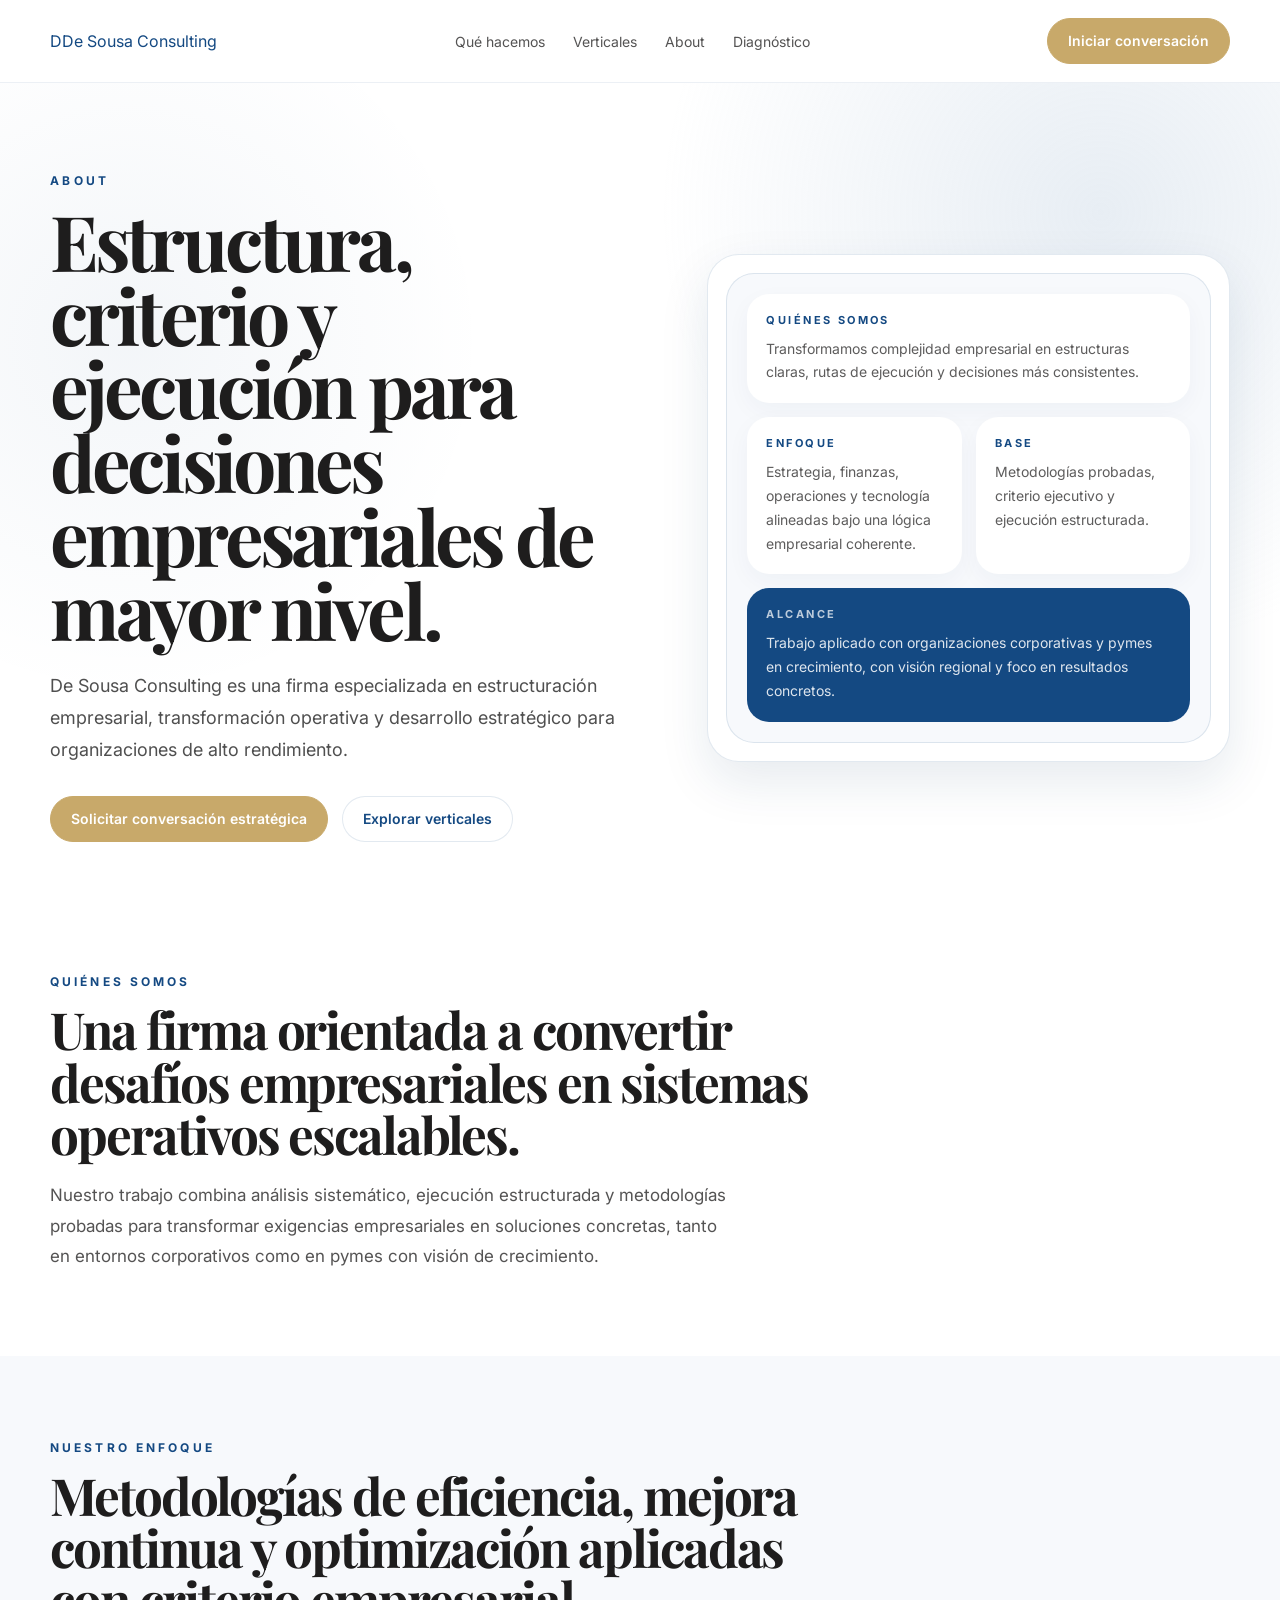
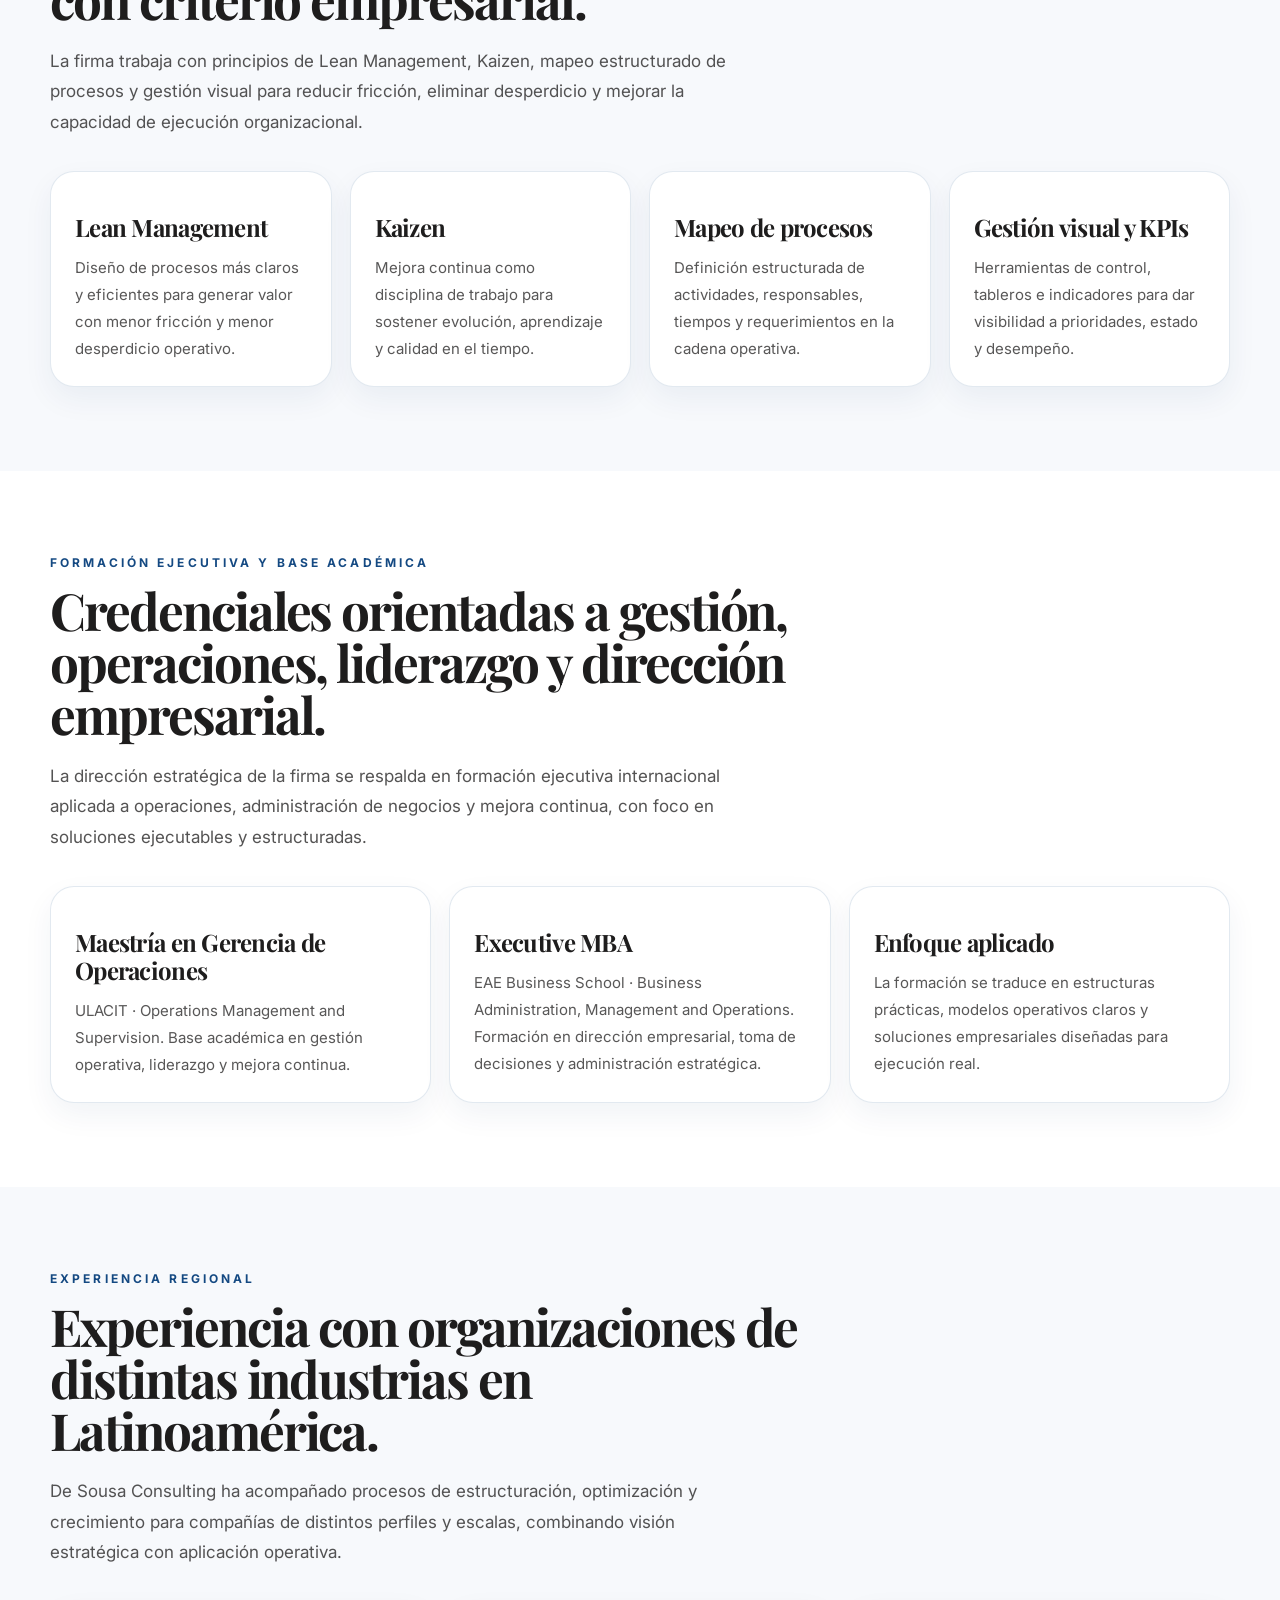
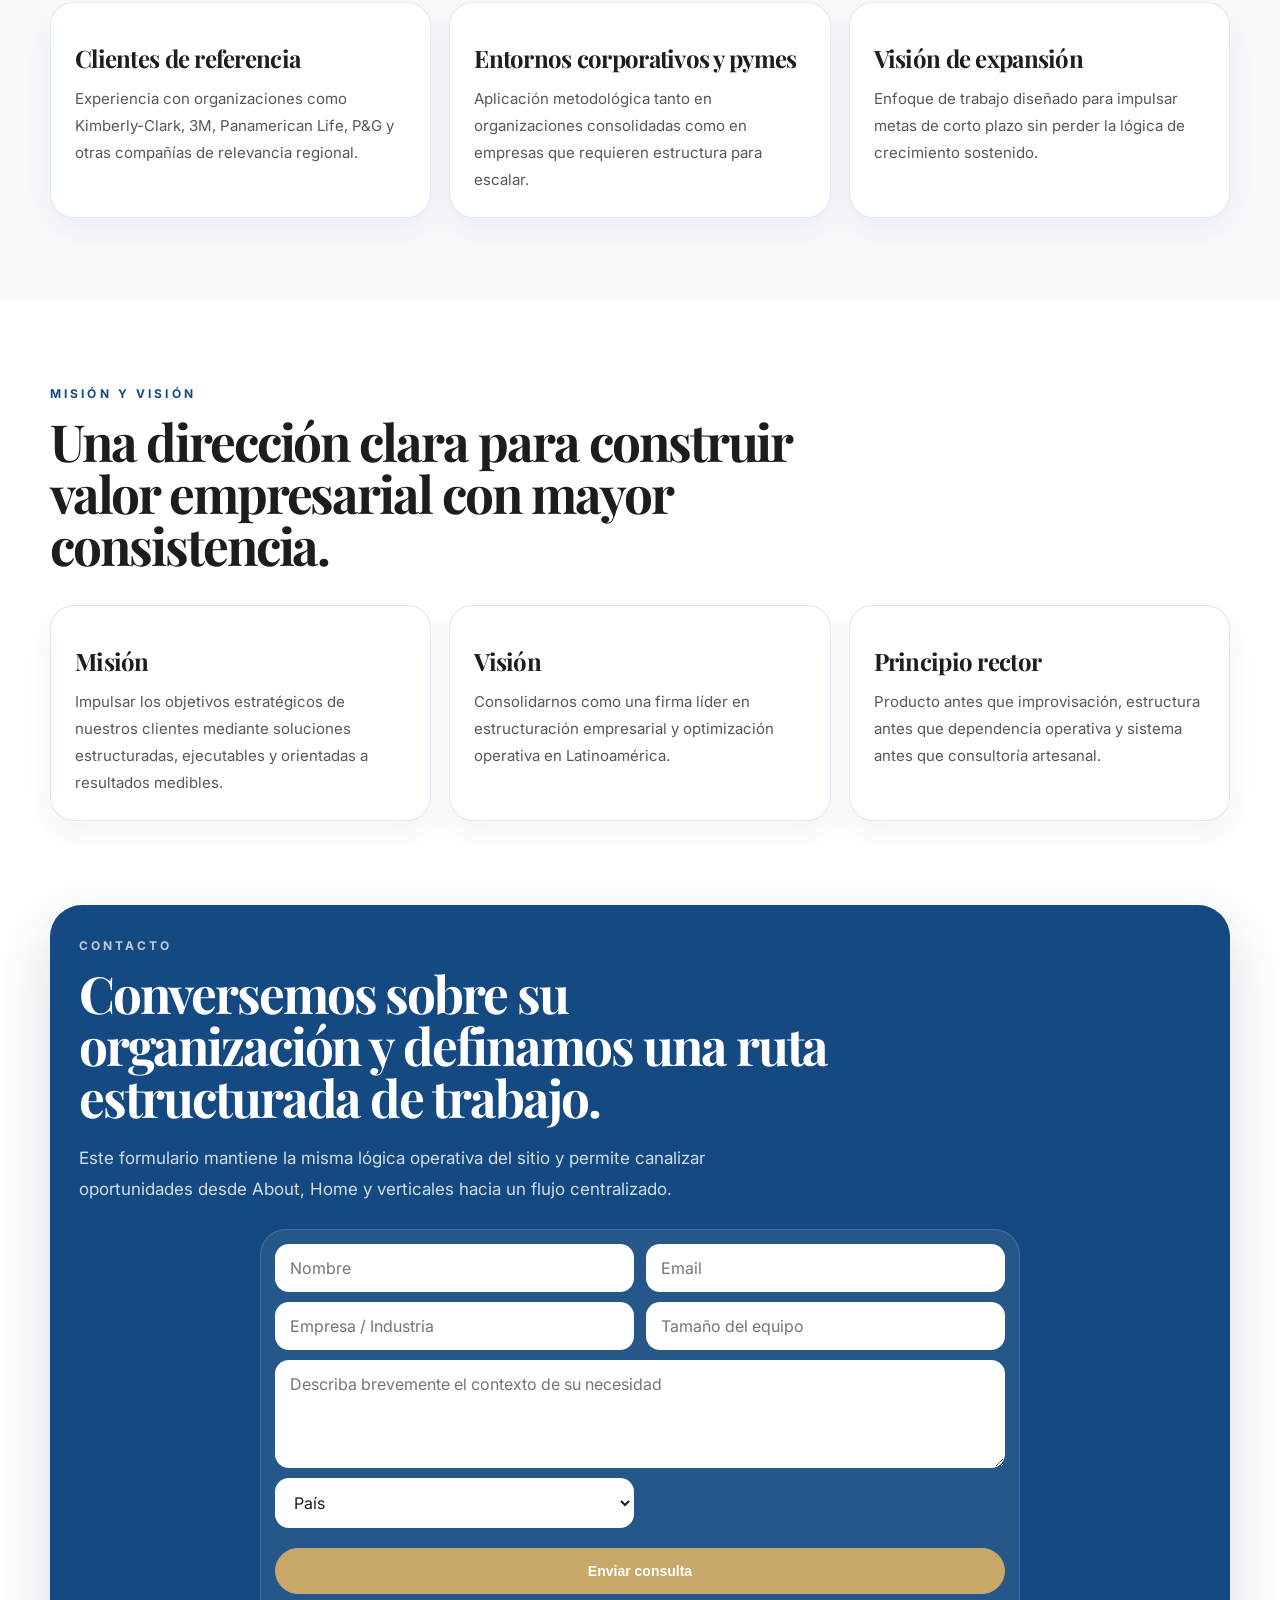
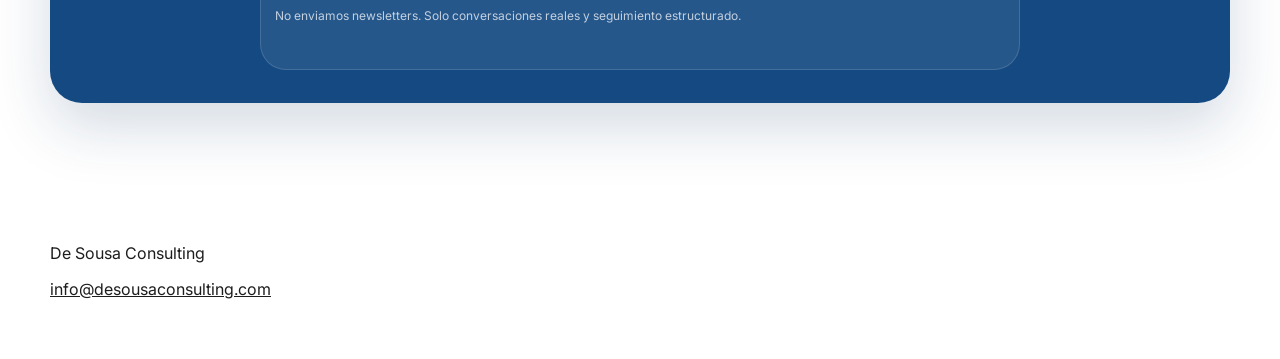
==== commit a6a00823: "Enable PWA install support for iOS and Android" ====
--- a/about/index.html
+++ b/about/index.html
@@ -10,8 +10,14 @@
       content="Conozca a De Sousa Consulting, su enfoque metodológico, credenciales ejecutivas y experiencia regional en estructuración empresarial, operaciones y estrategia."
     />
     <meta name="theme-color" content="#144982" />
+    <meta name="mobile-web-app-capable" content="yes" />
+    <meta name="apple-mobile-web-app-capable" content="yes" />
+    <meta name="apple-mobile-web-app-status-bar-style" content="default" />
+    <meta name="apple-mobile-web-app-title" content="De Sousa Consulting" />
 
     <link rel="icon" type="image/png" href="/assets/favicon-desousa.png" />
+    <link rel="apple-touch-icon" href="/assets/apple-touch-icon.png" />
+    <link rel="manifest" href="/manifest.webmanifest" />
     <link rel="preconnect" href="https://fonts.googleapis.com" />
     <link rel="preconnect" href="https://fonts.gstatic.com" crossorigin />
     <link
@@ -42,6 +48,7 @@
     <script src="https://challenges.cloudflare.com/turnstile/v0/api.js" async defer></script>
     <script defer src="/config.js"></script>
     <script defer src="/app.js"></script>
+    <script defer src="/pwa.js"></script>
   </head>
 
   <body>
--- a/styles.css
+++ b/styles.css
@@ -33,6 +33,10 @@
   text-rendering: optimizeLegibility;
 }
 
+body.menu-open {
+  overflow: hidden;
+}
+
 img {
   max-width: 100%;
   display: block;
@@ -82,15 +86,26 @@
 }
 
 .brand-logo {
-  max-width: 179px;
+  max-width: 190px;
 }
 
 .brand-logo-image {
   display: block;
   width: auto;
-  height: 60px;
+  height: 42px;
   max-width: 100%;
   object-fit: contain;
+}
+
+.header-actions {
+  display: flex;
+  align-items: center;
+  gap: 6px;
+  margin-left: auto;
+}
+
+.desktop-only {
+  display: none;
 }
 
 .site-nav {
@@ -108,6 +123,127 @@
 
 .site-nav a:hover {
   color: var(--primary);
+}
+
+.language-switcher {
+  position: relative;
+}
+
+.lang-toggle {
+  min-height: 34px;
+  min-width: 54px;
+  display: inline-flex;
+  align-items: center;
+  justify-content: center;
+  gap: 6px;
+  padding: 0 10px;
+  border-radius: var(--radius-pill);
+  border: 1px solid var(--border);
+  background: #ffffff;
+  color: var(--neutral-dark);
+  font: inherit;
+  font-size: 12px;
+  font-weight: 600;
+  cursor: pointer;
+  transition: background-color 0.18s ease, border-color 0.18s ease, transform 0.18s ease;
+}
+
+.lang-toggle:hover {
+  background: var(--surface);
+  border-color: rgba(200, 169, 106, 0.35);
+}
+
+.lang-caret {
+  font-size: 11px;
+  color: var(--primary);
+}
+
+.lang-menu {
+  position: absolute;
+  top: calc(100% + 8px);
+  right: 0;
+  min-width: 180px;
+  padding: 6px;
+  border-radius: 14px;
+  border: 1px solid var(--border);
+  background: #ffffff;
+  box-shadow: var(--shadow-soft);
+  z-index: 50;
+}
+
+.lang-option {
+  display: block;
+  width: 100%;
+  text-decoration: none;
+  color: var(--neutral-dark);
+  font: inherit;
+  font-size: 14px;
+  padding: 11px 12px;
+  border-radius: 12px;
+  transition: background-color 0.18s ease, color 0.18s ease;
+}
+
+.lang-option:hover {
+  background: var(--surface);
+}
+
+.lang-option.is-active {
+  color: var(--primary);
+  font-weight: 600;
+}
+
+.menu-toggle {
+  width: 36px;
+  height: 36px;
+  display: inline-flex;
+  flex-direction: column;
+  align-items: center;
+  justify-content: center;
+  gap: 4px;
+  border-radius: 50%;
+  border: 1px solid var(--border);
+  background: #ffffff;
+  cursor: pointer;
+  transition: background-color 0.18s ease, border-color 0.18s ease, transform 0.18s ease;
+}
+
+.menu-toggle:hover {
+  background: var(--surface);
+  border-color: rgba(20, 73, 130, 0.18);
+}
+
+.menu-toggle span {
+  width: 16px;
+  height: 2px;
+  border-radius: 999px;
+  background: var(--neutral-dark);
+  display: block;
+}
+
+.mobile-menu {
+  border-top: 1px solid var(--border-soft);
+  background: rgba(255, 255, 255, 0.98);
+}
+
+.mobile-menu-inner {
+  padding: 10px 0 16px;
+}
+
+.mobile-nav {
+  display: grid;
+}
+
+.mobile-nav a {
+  text-decoration: none;
+  font-size: 15px;
+  font-weight: 600;
+  padding: 14px 2px;
+  border-bottom: 1px solid var(--border-soft);
+  color: rgba(30, 29, 29, 0.88);
+}
+
+.mobile-menu-footer {
+  padding-top: 14px;
 }
 
 .btn {
@@ -145,6 +281,17 @@
   filter: none;
 }
 
+.btn.header-cta {
+  min-height: 34px;
+  padding: 8px 12px;
+  font-size: 12px;
+  line-height: 1;
+}
+
+.btn.full {
+  width: 100%;
+}
+
 .hero {
   position: relative;
   overflow: hidden;
@@ -375,6 +522,64 @@
   background: var(--surface);
   color: var(--primary);
   font-size: 18px;
+}
+
+/* CLIENTS STRIP */
+
+.clients-strip {
+  padding: 20px 0 28px;
+}
+
+.clients-label {
+  margin: 0 0 14px;
+  font-size: 11px;
+  letter-spacing: 0.18em;
+  text-transform: uppercase;
+  color: var(--primary);
+}
+
+.clients-slider {
+  overflow-x: auto;
+  overflow-y: hidden;
+  -webkit-overflow-scrolling: touch;
+  scroll-snap-type: x proximity;
+  padding-bottom: 4px;
+}
+
+.clients-slider::-webkit-scrollbar {
+  display: none;
+}
+
+.clients-track {
+  display: flex;
+  flex-direction: row;
+  flex-wrap: nowrap;
+  gap: 14px;
+  width: max-content;
+  align-items: center;
+}
+
+.client-item {
+  flex: 0 0 auto;
+  width: 150px;
+  height: 90px;
+  display: flex;
+  align-items: center;
+  justify-content: center;
+  border-radius: 14px;
+  background: #eef2f6;
+  border: 1px solid var(--border-soft);
+  scroll-snap-align: start;
+  padding: 10px;
+}
+
+.client-item img {
+  width: auto;
+  height: auto;
+  max-width: 164%;
+  max-height: 136%;
+  object-fit: contain;
+  display: block;
 }
 
 .timeline-desktop {
@@ -458,17 +663,17 @@
 }
 
 .form-card {
-  margin-top: 26px;
-  max-width: 780px;
+  margin-top: 18px;
+  max-width: 760px;
   border: 1px solid rgba(255, 255, 255, 0.14);
   border-radius: 26px;
   background: rgba(255, 255, 255, 0.08);
-  padding: 20px;
+  padding: 14px;
 }
 
 .form {
   display: grid;
-  gap: 12px;
+  gap: 10px;
 }
 
 .form-grid {
@@ -512,21 +717,163 @@
   min-height: 18px;
 }
 
+.selected-service-note {
+  margin: 2px 0 4px;
+  padding: 10px 12px;
+  border-radius: 14px;
+  background: rgba(255, 255, 255, 0.1);
+  border: 1px solid rgba(255, 255, 255, 0.14);
+  color: rgba(255, 255, 255, 0.92);
+  font-size: 13px;
+  line-height: 1.5;
+}
+
+.selected-service-note strong {
+  color: #ffffff;
+  font-weight: 700;
+}
+
 .foot {
-  padding: 0 0 36px;
-}
-
-.foot-inner {
-  padding-top: 24px;
+  padding: 24px 0 40px;
+  background: #ffffff;
+}
+
+.foot-shell {
   border-top: 1px solid var(--border-soft);
+  padding-top: 20px;
+  display: grid;
+  gap: 16px;
+}
+
+.foot-brand {
   display: flex;
-  flex-direction: column;
+  align-items: center;
+  gap: 12px;
+}
+
+.foot-logo-link {
+  display: inline-flex;
+  align-items: center;
+  text-decoration: none;
+}
+
+.foot-logo {
+  width: auto;
+  height: 32px;
+  object-fit: contain;
+}
+
+.foot-name {
+  margin: 0;
+  font-size: 13px;
+  color: rgba(30, 29, 29, 0.72);
+}
+
+.foot-nav {
+  display: flex;
+  flex-wrap: wrap;
+  gap: 14px 18px;
+}
+
+.foot-nav a,
+.foot-contact a {
+  text-decoration: none;
+  font-size: 13px;
+  color: rgba(30, 29, 29, 0.62);
+  transition: color 0.18s ease;
+}
+
+.foot-nav a:hover,
+.foot-contact a:hover {
+  color: var(--primary);
+}
+
+.foot-contact {
+  font-size: 13px;
+}
+
+/* Credibility Tags */
+
+.cred-tags {
+  display: flex;
+  flex-wrap: wrap;
   gap: 8px;
-  font-size: 12px;
-  color: rgba(30, 29, 29, 0.58);
+  margin-top: 14px;
+}
+
+.cred-tag {
+  display: inline-flex;
+  align-items: center;
+  min-height: 28px;
+  padding: 6px 10px;
+  border-radius: 999px;
+  background: var(--surface);
+  border: 1px solid var(--border-soft);
+  color: var(--primary);
+  font-size: 11px;
+  font-weight: 600;
+  line-height: 1;
+}
+
+/* Capabilities */
+
+.capabilities {
+  display: grid;
+  gap: 32px;
+  margin-top: 36px;
+}
+
+.capability {
+  max-width: 520px;
+  padding-bottom: 28px;
+  border-bottom: 1px solid var(--border-soft);
+  transition: transform 0.25s ease, opacity 0.25s ease;
+}
+
+.capability h3 {
+  margin: 8px 0 10px;
+  font-size: 1.22rem;
+  line-height: 1.25;
+}
+
+.capability p {
+  margin: 0;
+  max-width: 34ch;
+  font-size: 14px;
+  line-height: 1.7;
+  color: rgba(30, 29, 29, 0.74);
+}
+
+.capability .mini-label {
+  display: inline-block;
+  margin-bottom: 2px;
+}
+
+@media (max-width: 859px) {
+  .btn.header-cta {
+    display: none;
+  }
 }
 
 @media (min-width: 860px) {
+  .foot {
+    padding: 28px 0 44px;
+  }
+
+  .foot-shell {
+    grid-template-columns: auto 1fr auto;
+    align-items: center;
+    gap: 20px;
+  }
+
+  .foot-nav {
+    justify-content: center;
+  }
+
+  .foot-contact {
+    justify-self: end;
+  }
+
   .site-nav {
     display: inline-flex;
   }
@@ -536,7 +883,12 @@
   }
 
   .brand-logo-image {
-    height: 60px;
+    height: 48px;
+  }
+
+  .header-inner {
+    min-height: 82px;
+    gap: 18px;
   }
 
   .hero-grid {
@@ -555,6 +907,83 @@
 
   .form-grid {
     grid-template-columns: 1fr 1fr;
+  }
+
+  .cta-panel {
+    padding: 32px 28px;
+  }
+
+  .form-card {
+    margin: 24px auto 0;
+  }
+
+  .clients-strip {
+    padding: 36px 0 44px;
+  }
+
+  .clients-label {
+    margin-bottom: 18px;
+  }
+
+  .clients-slider {
+    overflow-x: auto;
+    overflow-y: hidden;
+    -webkit-overflow-scrolling: touch;
+  }
+
+  .clients-track {
+    display: flex;
+    flex-direction: row;
+    flex-wrap: nowrap;
+    gap: 20px;
+    width: max-content;
+    align-items: center;
+  }
+
+  .client-item {
+    width: 210px;
+    height: 110px;
+    padding: 14px;
+    border-radius: 14px;
+    background: #ffffff;
+  }
+
+  .client-item img {
+    max-width: 78%;
+    max-height: 58%;
+    object-fit: contain;
+    opacity: 0.9;
+    filter: grayscale(100%);
+    transition: 0.25s ease;
+  }
+
+  .client-item img:hover {
+    opacity: 1;
+    filter: grayscale(0%);
+  }
+
+  .capabilities {
+    grid-template-columns: repeat(3, minmax(0, 1fr));
+    gap: 40px;
+    align-items: start;
+  }
+
+  .capability {
+    min-height: 220px;
+    max-width: none;
+    padding-bottom: 0;
+    border-bottom: none;
+    position: relative;
+  }
+
+  .capability:not(:last-child)::after {
+    content: "";
+    position: absolute;
+    top: 0;
+    right: -20px;
+    width: 1px;
+    height: 100%;
+    background: var(--border-soft);
   }
 }
 
@@ -589,4 +1018,39 @@
     height: 1px;
     background: var(--highlight);
   }
-}
+
+  .client-item {
+    width: 220px;
+    height: 116px;
+    padding: 14px;
+  }
+
+  .client-item img {
+    max-width: 76%;
+    max-height: 56%;
+  }
+}
+
+@media (hover: hover) and (pointer: fine) {
+  .capability {
+    transition: transform 0.25s ease, opacity 0.25s ease;
+  }
+
+  .capabilities:hover .capability {
+    opacity: 0.55;
+  }
+
+  .capabilities .capability:hover {
+    opacity: 1;
+    transform: translateY(-2px);
+  }
+
+  .capabilities .capability:hover h3 {
+    color: var(--primary);
+  }
+
+  .capabilities .capability:hover .cred-tag {
+    border-color: rgba(20, 73, 130, 0.18);
+    background: #ffffff;
+  }
+}
